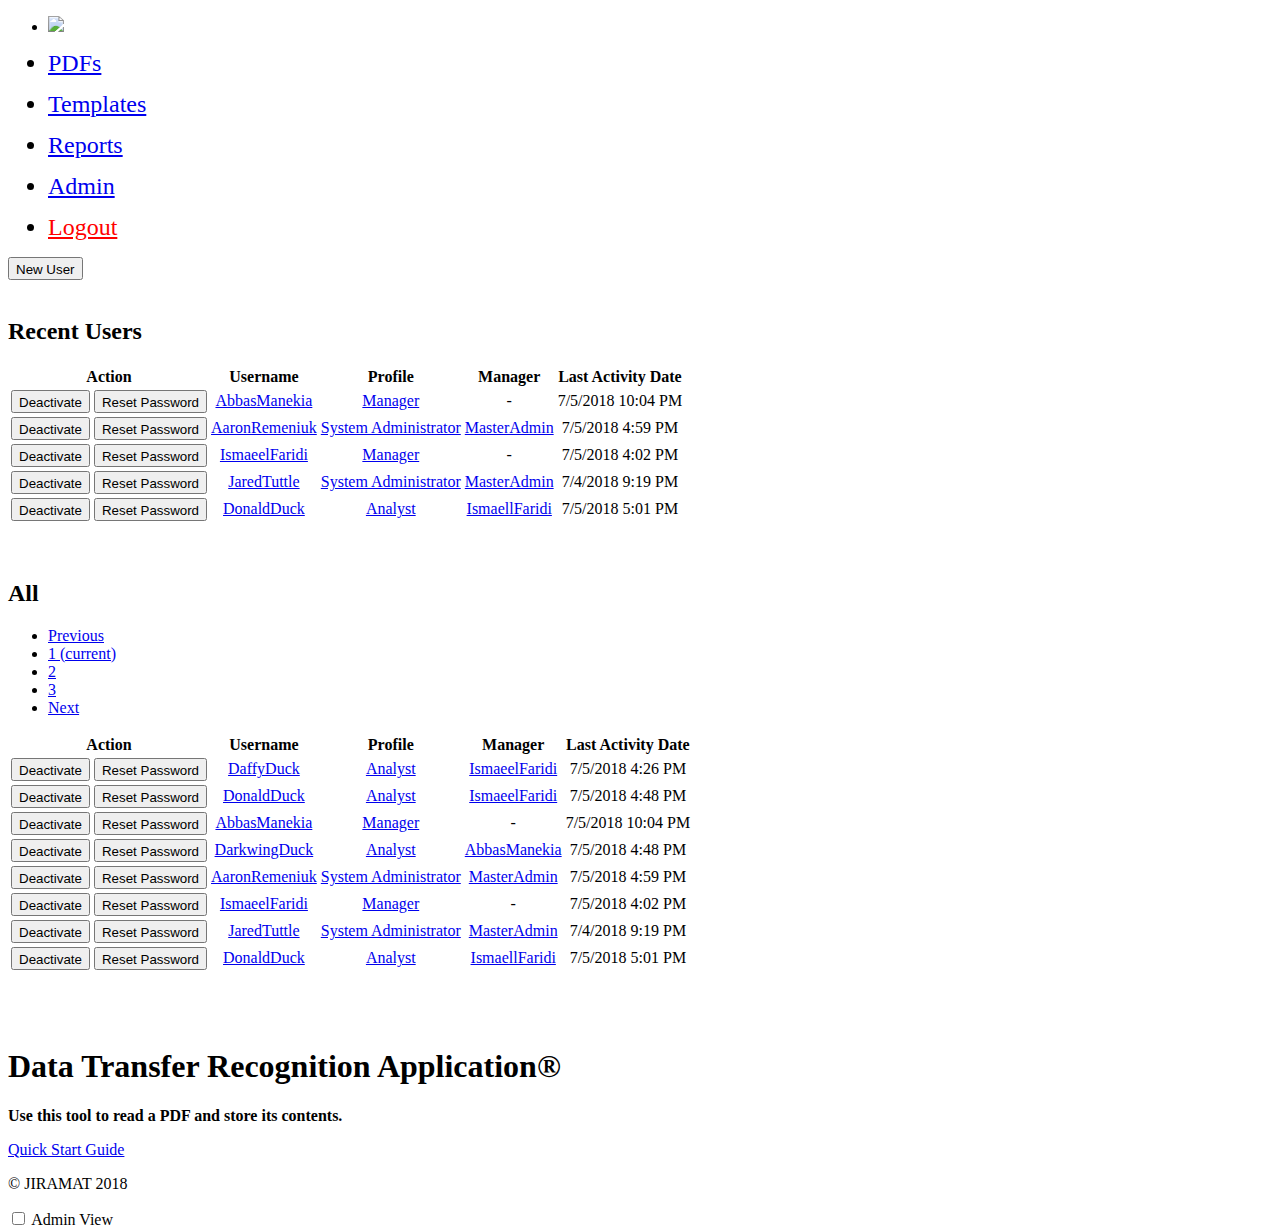
==== admin.html @ 857b6dba "working logout page now" ====
<!doctype html>
<html lang="en">

<head>
	<!-- Required meta tags -->
	<meta charset="utf-8">
	<meta name="viewport" content="width=device-width, initial-scale=1, shrink-to-fit=no">

	<!-- Bootstrap CSS -->
	<link rel="stylesheet" href="https://stackpath.bootstrapcdn.com/bootstrap/4.1.1/css/bootstrap.min.css" integrity="sha384-WskhaSGFgHYWDcbwN70/dfYBj47jz9qbsMId/iRN3ewGhXQFZCSftd1LZCfmhktB"
	 crossorigin="anonymous">
	<script src="https://stackpath.bootstrapcdn.com/bootstrap/4.1.1/js/bootstrap.min.js" integrity="sha384-smHYKdLADwkXOn1EmN1qk/HfnUcbVRZyYmZ4qpPea6sjB/pTJ0euyQp0Mk8ck+5T"
	 crossorigin="anonymous"></script>

	<link rel="stylesheet" href="jiramat.css" />



	<title>JIRAMAT - DTRA®</title>
</head>

<body>
	<div class="container">

		<div class="container">
			<div class="masthead">
				<nav class="navbar navbar-light bg-faded rounded mb-3">
					<ul class="nav justify-content-center">
						<li class="navbar-brand">
							<a href="landing.html">
								<img class="nav-link" id="logo" src="https://i.imgur.com/jF6ULfq.png" />
							</a>
						</li>
						<li class="nav-item">
							<a class="nav-link" href="listpdfs.html">PDFs</a>
						</li>
						<li class="nav-item">
							<a class="nav-link" href="templates.html">Templates</a>
						</li>
						<li class="nav-item">
							<a class="nav-link" href="reports.html">Reports</a>
						</li>
						<li class="nav-item">
							<a id="admin-nav" class="nav-link disabled" href="admin.html">Admin</a>
						</li>
						<li class="nav-item">
							<a id="btn-logout" class="nav-link" style="color:red;" href="index.html">Logout</a>
						</li>
					</ul>
				</nav>
			</div>
		</div>




















		<a href="#">
			<button type="button" class="btn btn-primary btn-lg">New User</button>
		</a>

		<br/>
		<br/>


		<!-- Recent Files -->
		<h2>Recent Users</h2>
		<table class="table table-sm">
			<thead>
				<tr>
					<th scope="col">Action</th>
					<th scope="col">Username</th>
					<th scope="col">Profile</th>
					<th scope="col">Manager</th>
					<th scope="col">Last Activity Date</th>
				</tr>
			</thead>
			<tbody>
				<tr>
					<th scope="row">
						<button id="delrec-1" class="btn btn-sm btn-danger">Deactivate</button>
						<button class="resetpass btn btn-sm btn-success">Reset Password</button>
					</th>
					<td>
						<a href="#">AbbasManekia</a>
					</td>
					<td>
						<a href="#">Manager</a>
					</td>
					<td>-</td>
					<td>7/5/2018 10:04 PM</td>
				</tr>
				<tr>
					<th scope="row">
						<button id="delrec-1" class="btn btn-sm btn-danger">Deactivate</button>
						<button class="resetpass btn btn-sm btn-success">Reset Password</button>
					</th>
					<td>
						<a href="#">AaronRemeniuk</a>
					</td>
					<td>
						<a href="#">System Administrator</a>
					</td>
					<td>
						<a href="#">MasterAdmin</a>
					</td>
					<td>7/5/2018 4:59 PM</td>
				</tr>
				<tr>
					<th scope="row">
						<button id="delrec-1" class="btn btn-sm btn-danger">Deactivate</button>
						<button class="resetpass btn btn-sm btn-success">Reset Password</button>
					</th>
					<td>
						<a href="#">IsmaeelFaridi</a>
					</td>
					<td>
						<a href="#">Manager</a>
					</td>
					<td>-</td>
					<td>7/5/2018 4:02 PM</td>
				</tr>
				<tr>
					<th scope="row">
						<button id="delrec-1" class="btn btn-sm btn-danger">Deactivate</button>
						<button class="resetpass btn btn-sm btn-success">Reset Password</button>
					</th>
					<td>
						<a href="#">JaredTuttle</a>
					</td>
					<td>
						<a href="#">System Administrator</a>
					</td>
					<td>
						<a href="#">MasterAdmin</a>
					</td>
					<td>7/4/2018 9:19 PM</td>
				</tr>
				<tr>
					<th scope="row">
						<button id="delrec-1" class="btn btn-sm btn-danger">Deactivate</button>
						<button class="resetpass btn btn-sm btn-success">Reset Password</button>
					</th>
					<td>
						<a href="#">DonaldDuck</a>
					</td>
					<td>
						<a href="#">Analyst</a>
					</td>
					<td>
						<a href="#">IsmaellFaridi</a>
					</td>
					<td>7/5/2018 5:01 PM</td>
				</tr>
			</tbody>
		</table>
		<br/>
		<br/>

		<!-- List of all PDFs -->
		<div class="container">
			<h2>All</h2>
			<nav aria-label="nada">
				<ul class="pagination">
					<li class="page-item disabled">
						<a class="page-link" href="#" tabindex="-1">Previous</a>
					</li>
					<li class="page-item active">
						<a class="page-link" href="#">1
							<span class="sr-only">(current)</span>
						</a>
					</li>
					<li class="page-item">
						<a class="page-link" href="#">2</a>
					</li>
					<li class="page-item">
						<a class="page-link" href="#">3</a>
					</li>
					<li class="page-item">
						<a class="page-link" href="#">Next</a>
					</li>
				</ul>
			</nav>
		</div>
		<table class="table table-sm">
			<thead>
				<tr>
					<th scope="col">Action</th>
					<th scope="col">Username</th>
					<th scope="col">Profile</th>
					<th scope="col">Manager</th>
					<th scope="col">Last Activity Date
				</tr>
			</thead>
			<tbody>
				<tr>
					<th scope="row">
						<button id="delrec-1" class="btn btn-sm btn-danger">Deactivate</button>
						<button class="resetpass btn btn-sm btn-success">Reset Password</button>
					</th>
					<td>
						<a href="#">DaffyDuck</a>
					</td>
					<td>
						<a href="#">Analyst</a>
					</td>
					<td>
						<a href="#">IsmaeelFaridi</a>
					</td>
					<td>7/5/2018 4:26 PM</td>
				</tr>
				<tr>
					<th scope="row">
						<button id="delrec-1" class="btn btn-sm btn-danger">Deactivate</button>
						<button class="resetpass btn btn-sm btn-success">Reset Password</button>
					</th>
					<td>
						<a href="#">DonaldDuck</a>
					</td>
					<td>
						<a href="#">Analyst</a>
					</td>
					<td>
						<a href="#">IsmaeelFaridi</a>
					</td>
					<td>7/5/2018 4:48 PM</td>
				</tr>
				<tr>
					<th scope="row">
						<button id="delrec-1" class="btn btn-sm btn-danger">Deactivate</button>
						<button class="resetpass btn btn-sm btn-success">Reset Password</button>
					</th>
					<td>
						<a href="#">AbbasManekia</a>
					</td>
					<td>
						<a href="#">Manager</a>
					</td>
					<td>-</td>
					<td>7/5/2018 10:04 PM</td>
				</tr>
				<tr>
					<th scope="row">
						<button id="delrec-1" class="btn btn-sm btn-danger">Deactivate</button>
						<button class="resetpass btn btn-sm btn-success">Reset Password</button>
					</th>
					<td>
						<a href="#">DarkwingDuck</a>
					</td>
					<td>
						<a href="#">Analyst</a>
					</td>
					<td>
						<a href="#">AbbasManekia</a>
					</td>
					<td>7/5/2018 4:48 PM</td>
				</tr>
				<tr>
					<th scope="row">
						<button id="delrec-1" class="btn btn-sm btn-danger">Deactivate</button>
						<button class="resetpass btn btn-sm btn-success">Reset Password</button>
					</th>
					<td>
						<a href="#">AaronRemeniuk</a>
					</td>
					<td>
						<a href="#">System Administrator</a>
					</td>
					<td>
						<a href="#">MasterAdmin</a>
					</td>
					<td>7/5/2018 4:59 PM</td>
				</tr>
				<tr>
					<th scope="row">
						<button id="delrec-1" class="btn btn-sm btn-danger">Deactivate</button>
						<button class="resetpass btn btn-sm btn-success">Reset Password</button>
					</th>
					<td>
						<a href="#">IsmaeelFaridi</a>
					</td>
					<td>
						<a href="#">Manager</a>
					</td>
					<td>-</td>
					<td>7/5/2018 4:02 PM</td>
				</tr>
				<tr>
					<th scope="row">
						<button id="delrec-1" class="btn btn-sm btn-danger">Deactivate</button>
						<button class="resetpass btn btn-sm btn-success">Reset Password</button>
					</th>
					<td>
						<a href="#">JaredTuttle</a>
					</td>
					<td>
						<a href="#">System Administrator</a>
					</td>
					<td>
						<a href="#">MasterAdmin</a>
					</td>
					<td>7/4/2018 9:19 PM</td>
				</tr>
				<tr>
					<th scope="row">
						<button id="delrec-1" class="btn btn-sm btn-danger">Deactivate</button>
						<button class="resetpass btn btn-sm btn-success">Reset Password</button>
					</th>
					<td>
						<a href="#">DonaldDuck</a>
					</td>
					<td>
						<a href="#">Analyst</a>
					</td>
					<td>
						<a href="#">IsmaellFaridi</a>
					</td>
					<td>7/5/2018 5:01 PM</td>
				</tr>
			</tbody>

		</table>




















		<br/>
		<br/>
		<br/>
		<!-- Jumbotron -->
		<div class="jumbotron banner">
			<h1>Data Transfer Recognition Application®</h1>
			<p class="lead">
				<span class="jumbo-sub">
					<strong>Use this tool to read a PDF and store its contents.</strong>
				</span>
			</p>
			<p>
				<a class="btn btn-lg btn-primary" href="quickstart.html" role="button">Quick Start Guide</a>
			</p>
		</div>

		<!-- Site footer -->
		<footer class="footer">
			<p>&copy; JIRAMAT 2018</p>
		</footer>

		<div class="form-check">
			<input class="form-check-input" type="checkbox" value="1" id="admin-view">
			<label class="form-check-label" for="admin-view">Admin View</label>
		</div>

	</div>
	<!-- /container -->
	</div>
	<script src="https://code.jquery.com/jquery-3.3.1.slim.min.js" integrity="sha384-q8i/X+965DzO0rT7abK41JStQIAqVgRVzpbzo5smXKp4YfRvH+8abtTE1Pi6jizo"
	 crossorigin="anonymous"></script>
	<script src="https://cdnjs.cloudflare.com/ajax/libs/popper.js/1.14.3/umd/popper.min.js" integrity="sha384-ZMP7rVo3mIykV+2+9J3UJ46jBk0WLaUAdn689aCwoqbBJiSnjAK/l8WvCWPIPm49"
	 crossorigin="anonymous"></script>
	<script src="https://stackpath.bootstrapcdn.com/bootstrap/4.1.1/js/bootstrap.min.js" integrity="sha384-smHYKdLADwkXOn1EmN1qk/HfnUcbVRZyYmZ4qpPea6sjB/pTJ0euyQp0Mk8ck+5T"
	 crossorigin="anonymous"></script>

	<script type="text/javascript">

		$(function () {
			$('#login-submit').click(function () {
				$(location).attr('href', 'landing.html');
			});

			$('#login-forgot').click(function () {
				console.log("Forgot button pushed");
				alert("What am I, tech support?");
			});
			$('#admin-button').click(function () {
				alert("You do not have access to this section.");
			});
			$("#admin-view").click(function () {
				if ($(this).is(':checked')) {
					$("#admin-nav").removeClass("disabled");
					$("#ab1").removeClass("btn-secondary");
					$("#ab2").removeClass("btn-secondary");
					$("#ab1").addClass("btn-primary");
					$("#ab2").addClass("btn-primary");
					console.log("admin was checked");
				} else {
					$("#admin-nav").addClass("disabled");
					$("#ab1").removeClass("btn-primary");
					$("#ab2").removeClass("btn-primary");
					$("#ab1").addClass("btn-secondary");
					$("#ab2").addClass("btn-secondary");
					console.log("admin was un-checked");
				}
			});
			$(".resetpass").click(function () {
				alert("Email with password reset instructions has not actually been mailed.");
			});
			$("#btn-logout").click(function() {
				$(location).attr('href', 'index.html');
			});
		});


	</script>

</body>

</html>
---- jiramat.css ----
@charset "utf-8";
/* CSS Document */

#logo {
	padding-right: 53px;
}
.btn {
	padding-top: 3px;
}
.banner {
	background-image: url("jumbotron.jpg");
    background-size: cover;
    background-repeat: no-repeat;
    background-attachment: fixed;
    background-position: center;
}
.nav-item {
    padding-top: 14px;
    font-size: 18pt;
}
.table td {
    text-align: center;
}
.table th {
    text-align: center;
}
.editor-img {
    width: 100%;
}
#pdf-editor {
    height: 100%;
    min-height: 100%;
}
#outer {
    height: 100%;
}
html, body {
    min-height: 90%;
    height: 100%;
}
.hideme {
    display:none;
}
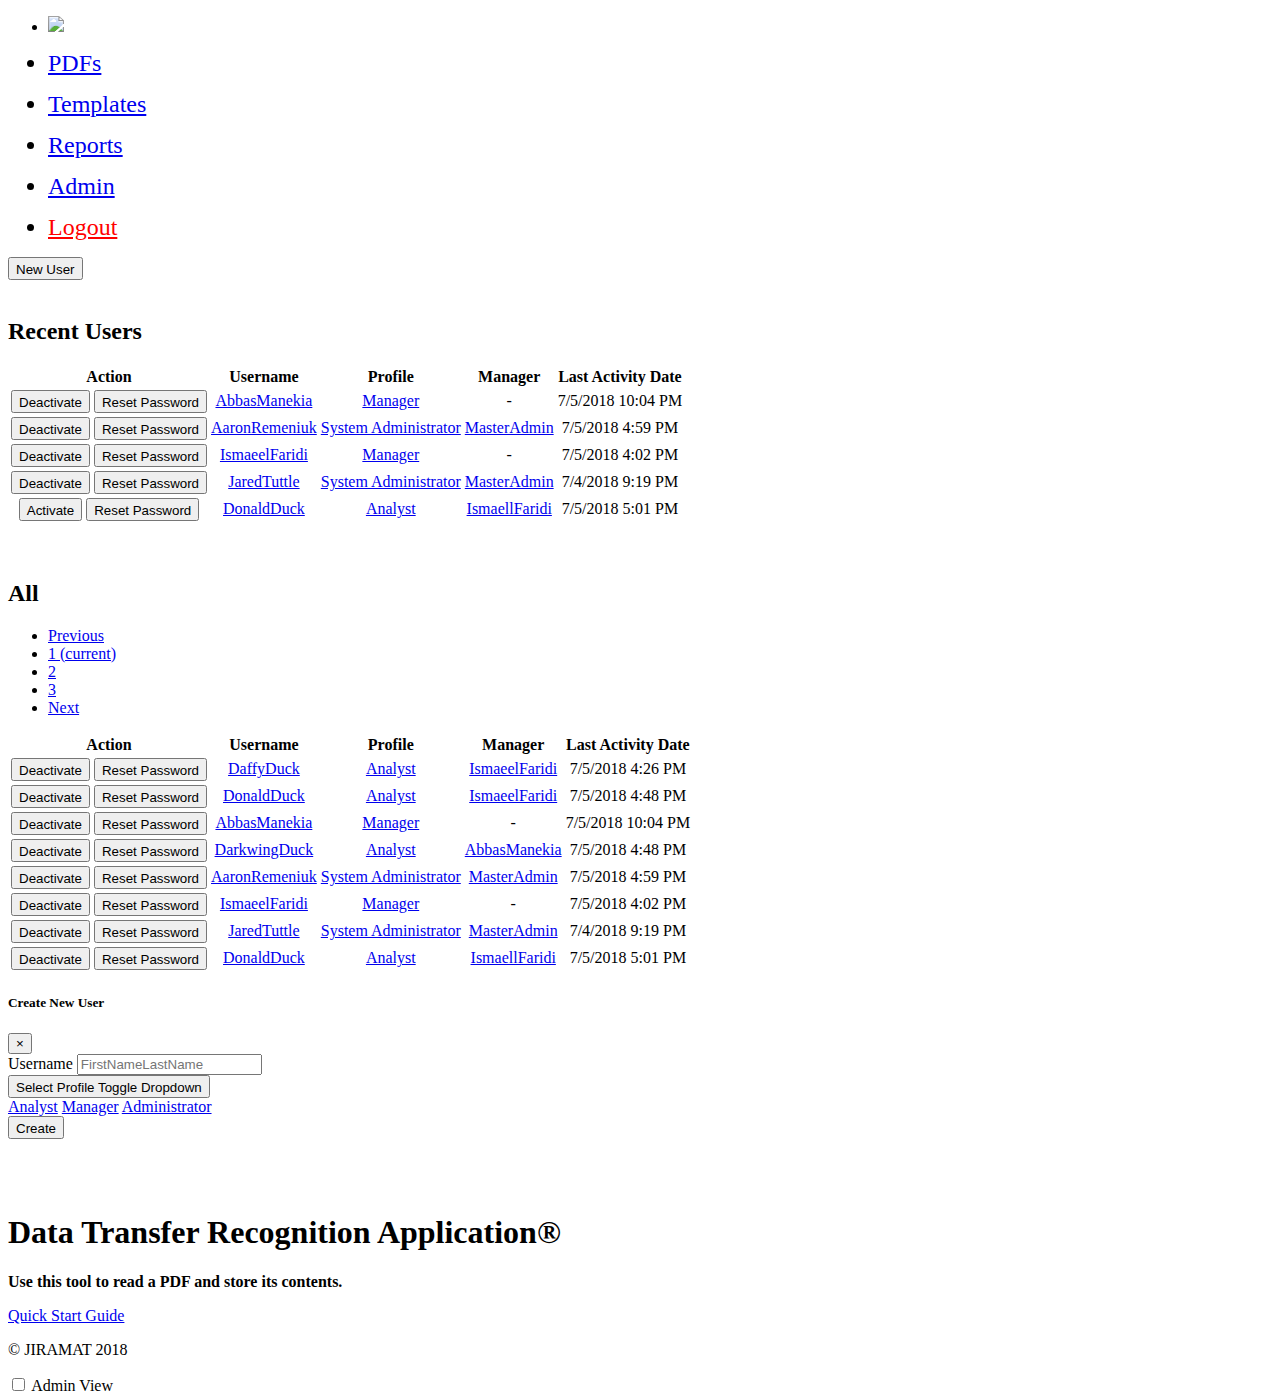
==== commit 396b4410: "some additionals" ====
--- a/admin.html
+++ b/admin.html
@@ -71,7 +71,7 @@
 
 
 		<a href="#">
-			<button type="button" class="btn btn-primary btn-lg">New User</button>
+			<button type="button" class="btn btn-primary btn-lg" target="#modal" data-toggle="modal" data-target="#theModal">New User</button>
 		</a>
 
 		<br/>
@@ -93,7 +93,7 @@
 			<tbody>
 				<tr>
 					<th scope="row">
-						<button id="delrec-1" class="btn btn-sm btn-danger">Deactivate</button>
+						<button id="delrec-1" class="btn btn-sm btn-danger deactivate">Deactivate</button>
 						<button class="resetpass btn btn-sm btn-success">Reset Password</button>
 					</th>
 					<td>
@@ -107,7 +107,7 @@
 				</tr>
 				<tr>
 					<th scope="row">
-						<button id="delrec-1" class="btn btn-sm btn-danger">Deactivate</button>
+						<button id="delrec-1" class="btn btn-sm btn-danger deactivate">Deactivate</button>
 						<button class="resetpass btn btn-sm btn-success">Reset Password</button>
 					</th>
 					<td>
@@ -123,7 +123,7 @@
 				</tr>
 				<tr>
 					<th scope="row">
-						<button id="delrec-1" class="btn btn-sm btn-danger">Deactivate</button>
+						<button id="delrec-1" class="btn btn-sm btn-danger deactivate">Deactivate</button>
 						<button class="resetpass btn btn-sm btn-success">Reset Password</button>
 					</th>
 					<td>
@@ -137,7 +137,7 @@
 				</tr>
 				<tr>
 					<th scope="row">
-						<button id="delrec-1" class="btn btn-sm btn-danger">Deactivate</button>
+						<button id="delrec-1" class="btn btn-sm btn-danger deactivate">Deactivate</button>
 						<button class="resetpass btn btn-sm btn-success">Reset Password</button>
 					</th>
 					<td>
@@ -153,7 +153,7 @@
 				</tr>
 				<tr>
 					<th scope="row">
-						<button id="delrec-1" class="btn btn-sm btn-danger">Deactivate</button>
+						<button id="delrec-1" class="btn btn-sm btn-disabled deactivate">Activate</button>
 						<button class="resetpass btn btn-sm btn-success">Reset Password</button>
 					</th>
 					<td>
@@ -210,7 +210,7 @@
 			<tbody>
 				<tr>
 					<th scope="row">
-						<button id="delrec-1" class="btn btn-sm btn-danger">Deactivate</button>
+						<button id="delrec-1" class="btn btn-sm btn-danger deactivate">Deactivate</button>
 						<button class="resetpass btn btn-sm btn-success">Reset Password</button>
 					</th>
 					<td>
@@ -226,7 +226,7 @@
 				</tr>
 				<tr>
 					<th scope="row">
-						<button id="delrec-1" class="btn btn-sm btn-danger">Deactivate</button>
+						<button id="delrec-1" class="btn btn-sm btn-danger deactivate">Deactivate</button>
 						<button class="resetpass btn btn-sm btn-success">Reset Password</button>
 					</th>
 					<td>
@@ -242,7 +242,7 @@
 				</tr>
 				<tr>
 					<th scope="row">
-						<button id="delrec-1" class="btn btn-sm btn-danger">Deactivate</button>
+						<button id="delrec-1" class="btn btn-sm btn-danger deactivate">Deactivate</button>
 						<button class="resetpass btn btn-sm btn-success">Reset Password</button>
 					</th>
 					<td>
@@ -256,7 +256,7 @@
 				</tr>
 				<tr>
 					<th scope="row">
-						<button id="delrec-1" class="btn btn-sm btn-danger">Deactivate</button>
+						<button id="delrec-1" class="btn btn-sm btn-danger deactivate">Deactivate</button>
 						<button class="resetpass btn btn-sm btn-success">Reset Password</button>
 					</th>
 					<td>
@@ -272,7 +272,7 @@
 				</tr>
 				<tr>
 					<th scope="row">
-						<button id="delrec-1" class="btn btn-sm btn-danger">Deactivate</button>
+						<button id="delrec-1" class="btn btn-sm btn-danger deactivate">Deactivate</button>
 						<button class="resetpass btn btn-sm btn-success">Reset Password</button>
 					</th>
 					<td>
@@ -288,7 +288,7 @@
 				</tr>
 				<tr>
 					<th scope="row">
-						<button id="delrec-1" class="btn btn-sm btn-danger">Deactivate</button>
+						<button id="delrec-1" class="btn btn-sm btn-danger deactivate">Deactivate</button>
 						<button class="resetpass btn btn-sm btn-success">Reset Password</button>
 					</th>
 					<td>
@@ -302,7 +302,7 @@
 				</tr>
 				<tr>
 					<th scope="row">
-						<button id="delrec-1" class="btn btn-sm btn-danger">Deactivate</button>
+						<button id="delrec-1" class="btn btn-sm btn-danger deactivate">Deactivate</button>
 						<button class="resetpass btn btn-sm btn-success">Reset Password</button>
 					</th>
 					<td>
@@ -318,7 +318,7 @@
 				</tr>
 				<tr>
 					<th scope="row">
-						<button id="delrec-1" class="btn btn-sm btn-danger">Deactivate</button>
+						<button id="delrec-1" class="btn btn-sm btn-danger deactivate">Deactivate</button>
 						<button class="resetpass btn btn-sm btn-success">Reset Password</button>
 					</th>
 					<td>
@@ -335,6 +335,64 @@
 			</tbody>
 
 		</table>
+
+
+
+
+
+
+
+
+
+
+
+
+
+
+
+
+		<!-- Modal -->
+		<div class="modal fade" id="theModal" tabindex="-1" role="dialog" aria-labelledby="exampleModalCenterTitle" aria-hidden="true">
+			<div class="modal-dialog modal-dialog-centered" role="document">
+				<div class="modal-content">
+					<div class="modal-header">
+						<h5 class="modal-title" id="exampleModalCenterTitle">Create New User</h5>
+						<button type="button" class="close" data-dismiss="modal" aria-label="Close">
+							<span aria-hidden="true">&times;</span>
+						</button>
+					</div>
+					<div class="modal-body">
+						<form>
+							<div class="form-group">
+								<label for="username">Username</label>
+								<input type="text" class="form-control" id="in-username" placeholder="FirstNameLastName">
+							</div>
+							<div class="form-group">
+								<button type="button" class="btn btn-primary dropdown-toggle" data-toggle="dropdown" id="btn-profile">Select Profile
+									<span class="sr-only">Toggle Dropdown</span>
+								</button>
+								<div class="dropdown-menu">
+									<a class="dropdown-item" href="#">Analyst</a>
+									<a class="dropdown-item" href="#">Manager</a>
+									<a class="dropdown-item" href="#">Administrator</a>
+								</div>
+							</div>
+						</form>
+					</div>
+					<div class="modal-footer">
+						<button type="button" class="btn btn-secondary" data-dismiss="modal" id="btn-modal-close">Create</button>
+					</div>
+				</div>
+			</div>
+		</div>
+
+
+
+
+
+
+
+
 
 
 
@@ -423,11 +481,25 @@
 				}
 			});
 			$(".resetpass").click(function () {
-				alert("Email with password reset instructions has not actually been mailed.");
-			});
-			$("#btn-logout").click(function() {
+				alert("Email with password reset instructions has been sent to the user.");
+			});
+			$("#btn-logout").click(function () {
 				$(location).attr('href', 'index.html');
 			});
+			$(".deactivate").click(function () {
+				if ($(this).hasClass("btn-disabled")) {
+					alert("User has been activated");
+					$(this).html("Deactivate");
+				} else {
+					alert("User has been deactivated");
+					$(this).html("Activate");
+				}
+				$(this).toggleClass("btn-danger");
+				$(this).toggleClass("btn-disabled");
+			});
+			$(".dropdown-item").click(function() {
+				alert("profile clicked, need to implement dynamic assignment");
+			});
 		});
 
 
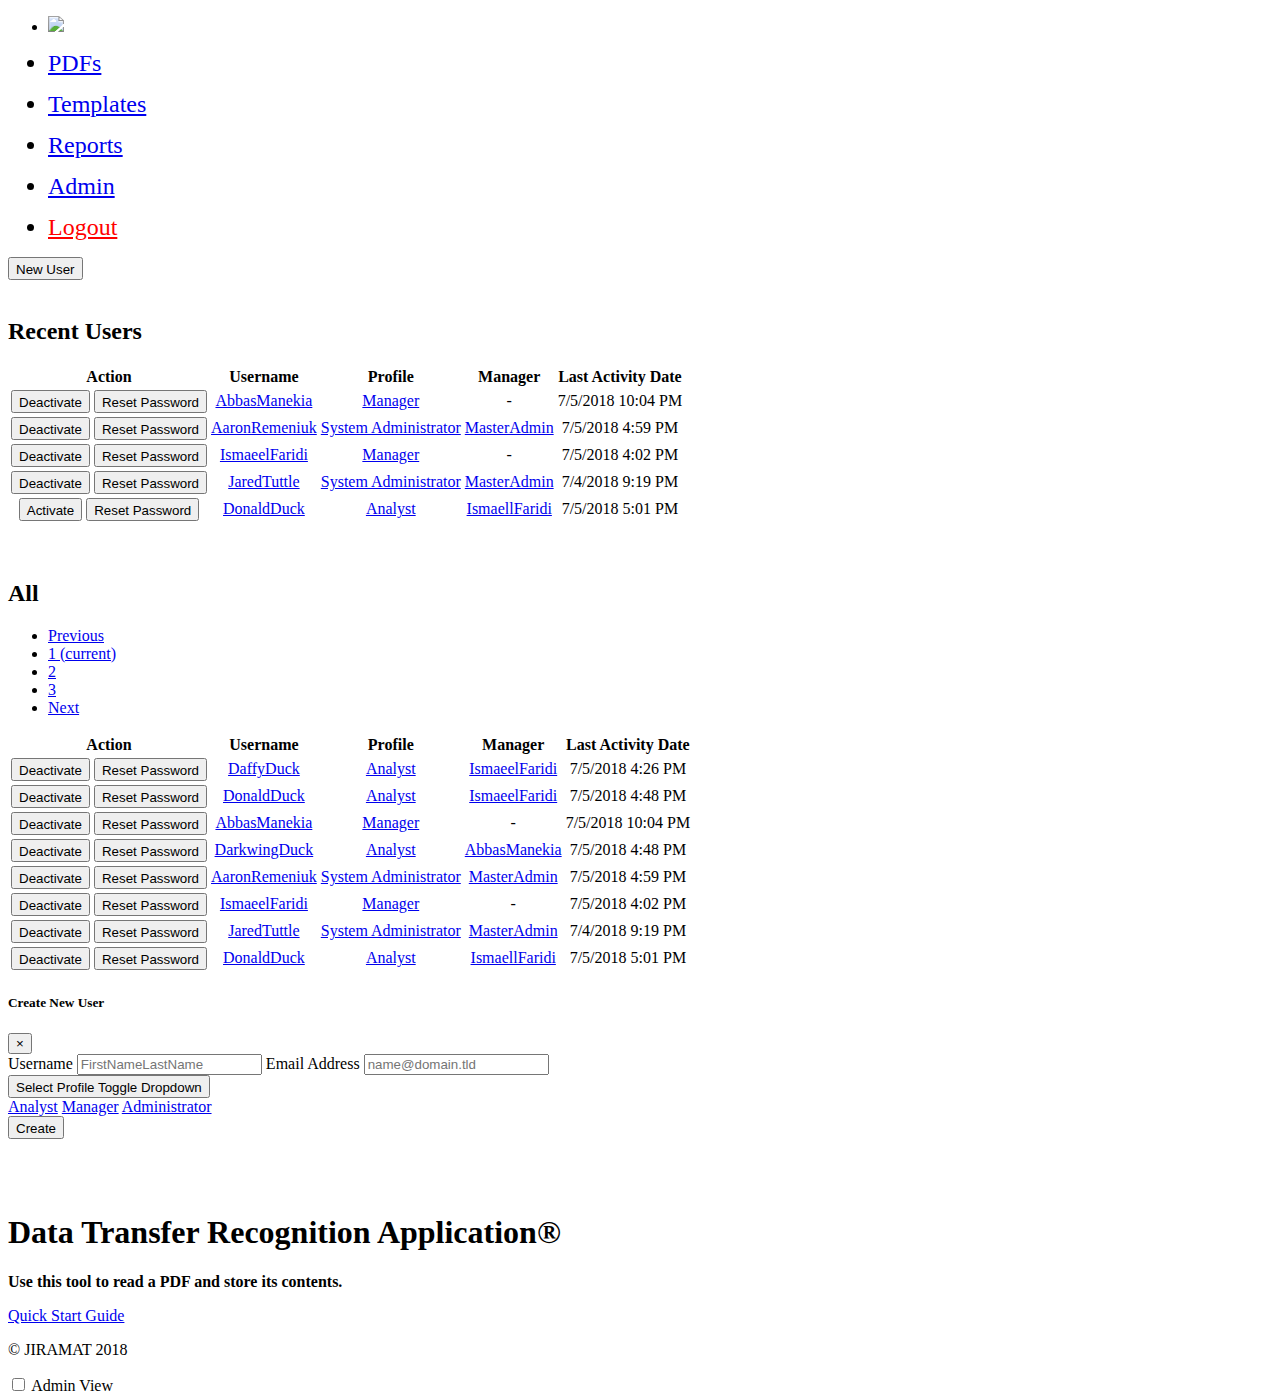
==== commit 9cce7fb8: "no msg" ====
--- a/admin.html
+++ b/admin.html
@@ -366,6 +366,8 @@
 							<div class="form-group">
 								<label for="username">Username</label>
 								<input type="text" class="form-control" id="in-username" placeholder="FirstNameLastName">
+								<label for="username">Email Address</label>
+								<input type="email" class="form-control" id="in-email" placeholder="name@domain.tld">
 							</div>
 							<div class="form-group">
 								<button type="button" class="btn btn-primary dropdown-toggle" data-toggle="dropdown" id="btn-profile">Select Profile
@@ -497,7 +499,7 @@
 				$(this).toggleClass("btn-danger");
 				$(this).toggleClass("btn-disabled");
 			});
-			$(".dropdown-item").click(function() {
+			$(".dropdown-item").click(function () {
 				alert("profile clicked, need to implement dynamic assignment");
 			});
 		});
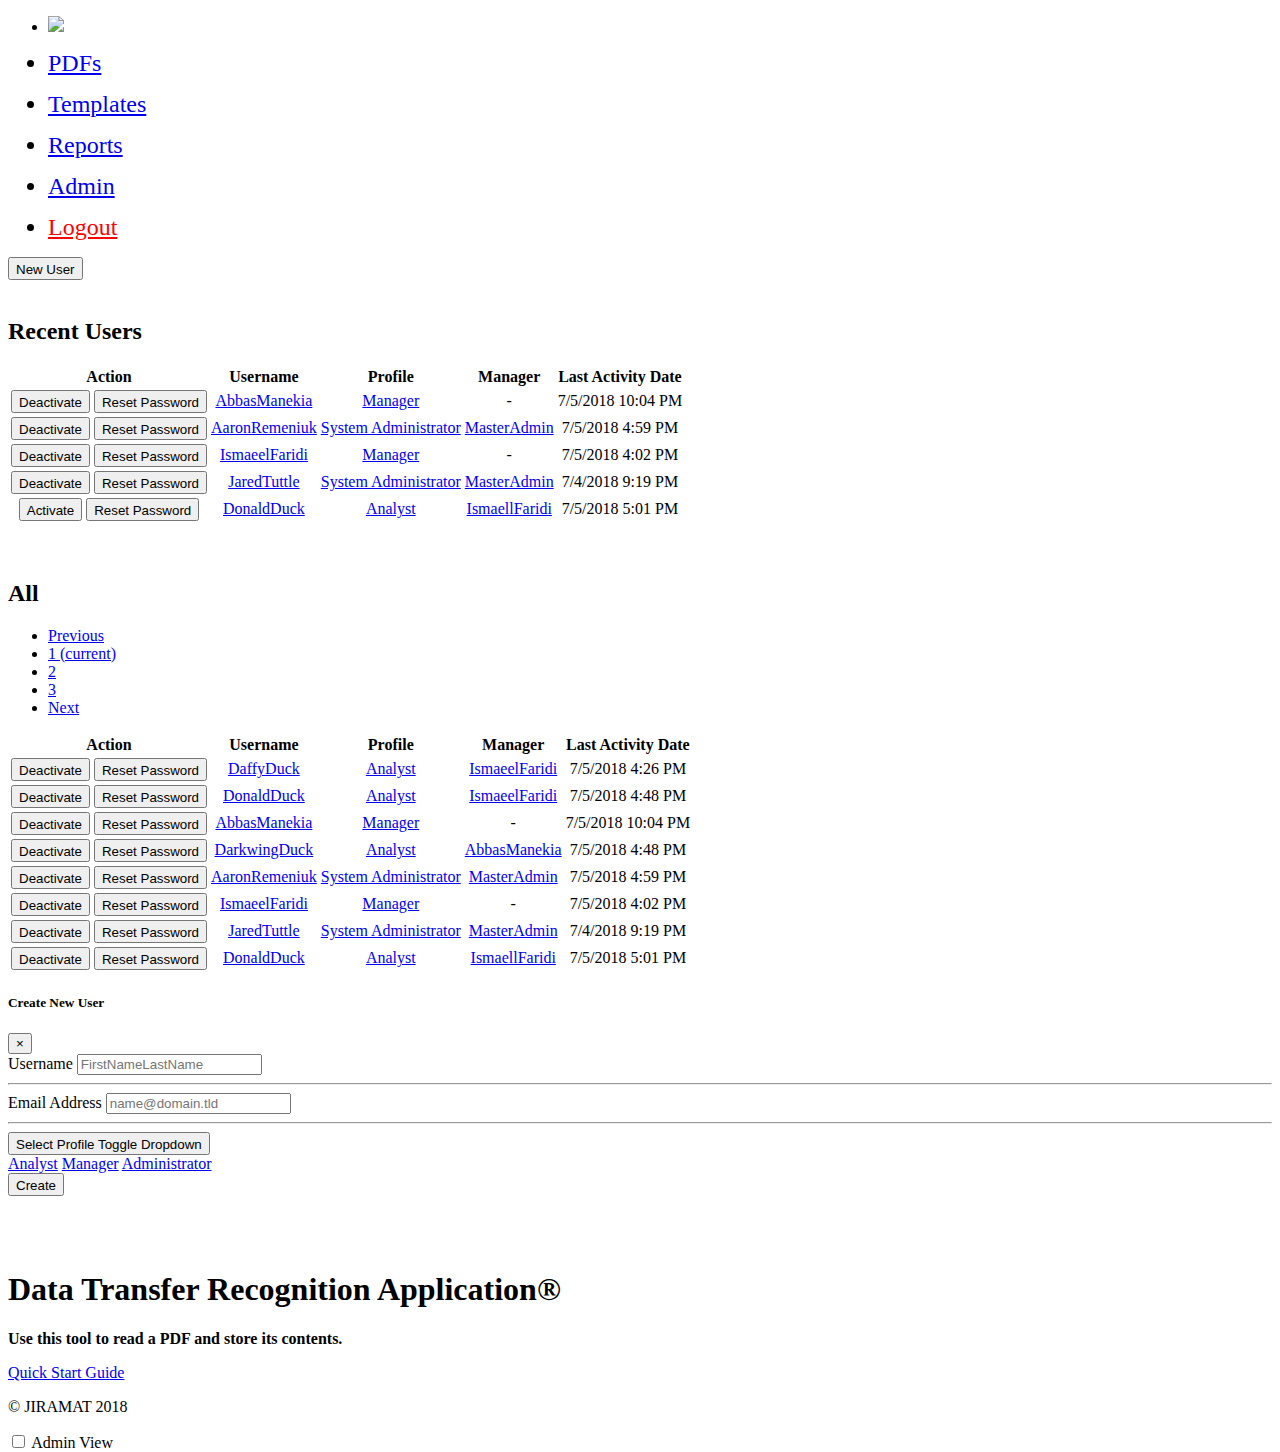
==== commit e3300d44: "admin page works well now" ====
--- a/admin.html
+++ b/admin.html
@@ -366,8 +366,10 @@
 							<div class="form-group">
 								<label for="username">Username</label>
 								<input type="text" class="form-control" id="in-username" placeholder="FirstNameLastName">
+								<hr/>
 								<label for="username">Email Address</label>
 								<input type="email" class="form-control" id="in-email" placeholder="name@domain.tld">
+								<hr/>
 							</div>
 							<div class="form-group">
 								<button type="button" class="btn btn-primary dropdown-toggle" data-toggle="dropdown" id="btn-profile">Select Profile
@@ -500,7 +502,10 @@
 				$(this).toggleClass("btn-disabled");
 			});
 			$(".dropdown-item").click(function () {
-				alert("profile clicked, need to implement dynamic assignment");
+				$("#btn-profile").html($(this).html() + "<span class='sr-only'>Toggle Dropdown</span>");
+			});
+			$("#btn-modal-close").click(function() {
+				alert("User has been sent an email with first login instructions.");
 			});
 		});
 
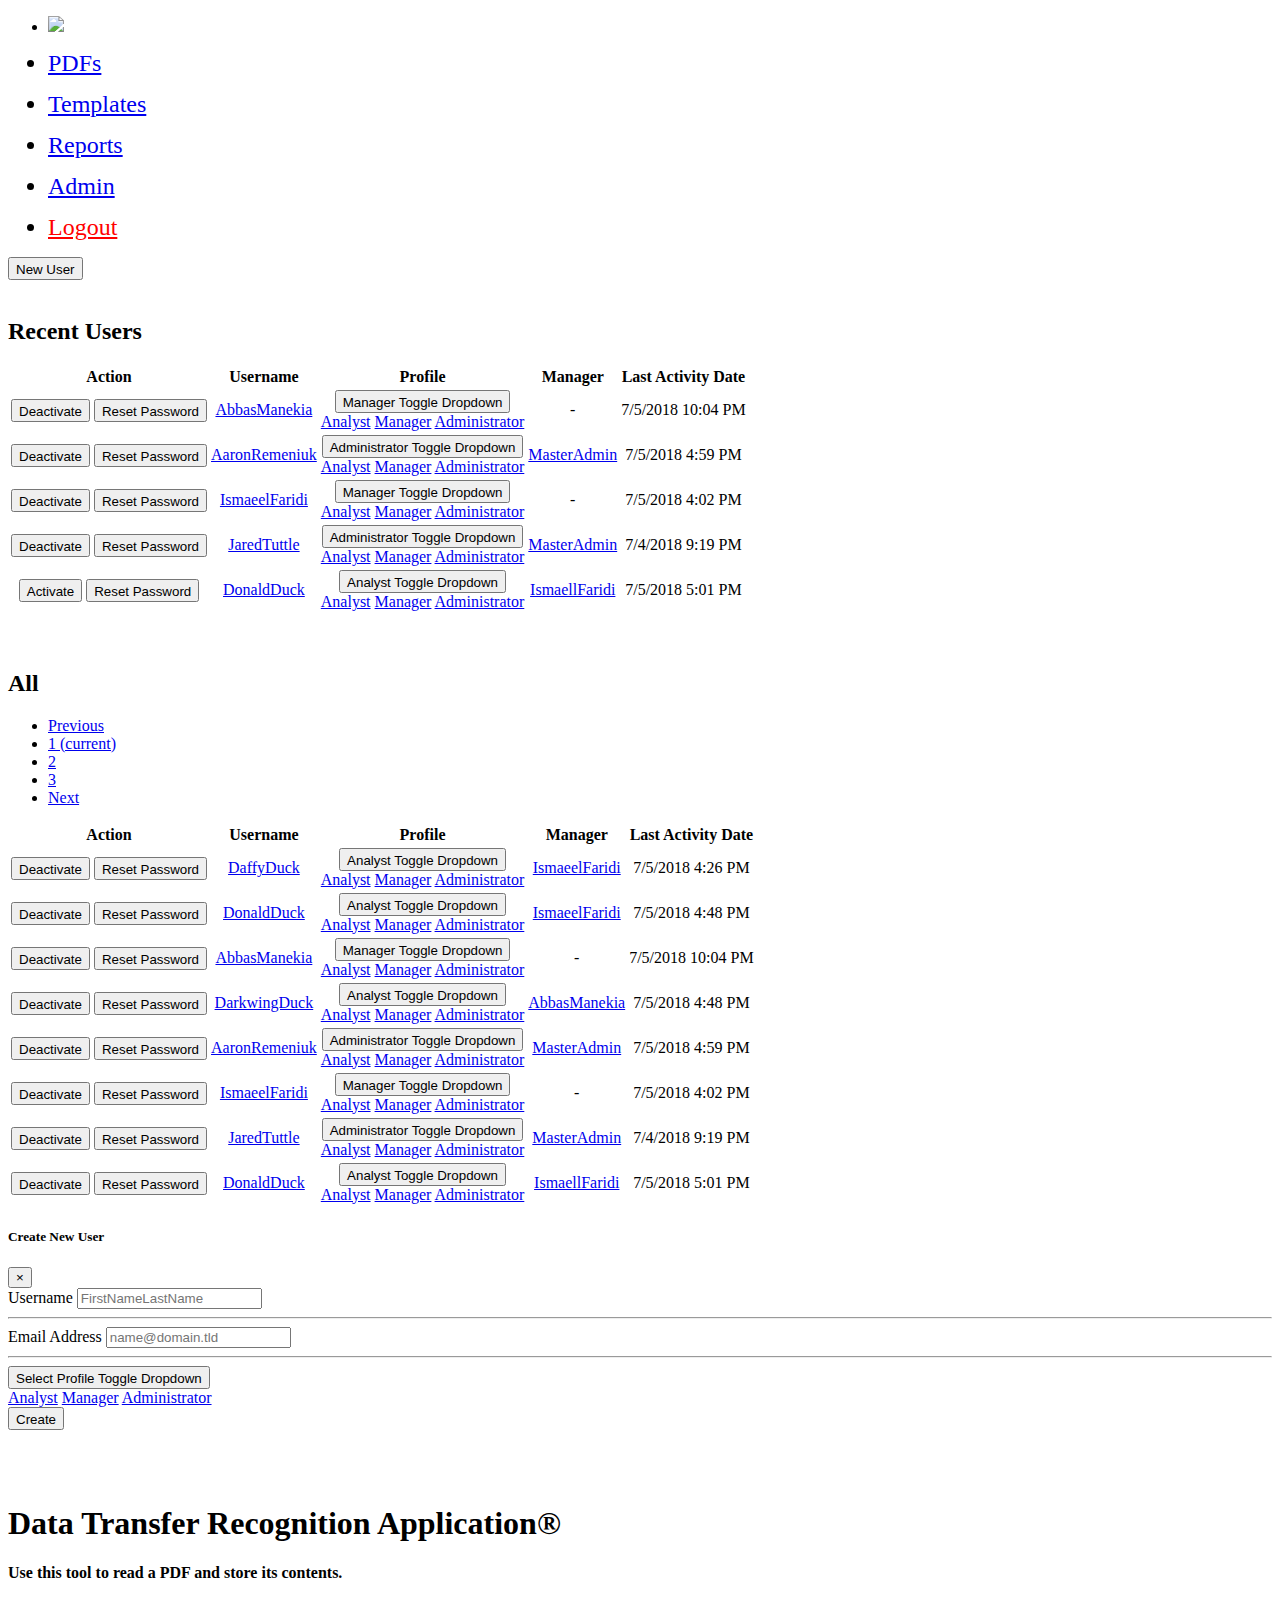
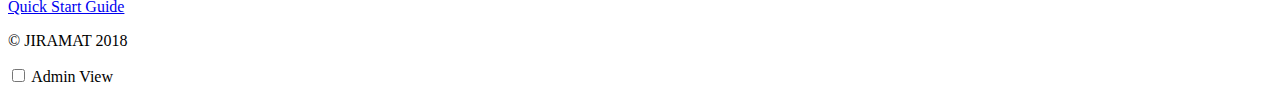
==== commit 5531b300: "" ====
--- a/admin.html
+++ b/admin.html
@@ -100,7 +100,14 @@
 						<a href="#">AbbasManekia</a>
 					</td>
 					<td>
-						<a href="#">Manager</a>
+						<button type="button" class="btn btn-outline-primary dropdown-toggle" data-toggle="dropdown" id="btn-profile">Manager
+							<span class="sr-only">Toggle Dropdown</span>
+						</button>
+						<div class="dropdown-menu">
+							<a class="dropdown-item" href="#">Analyst</a>
+							<a class="dropdown-item" href="#">Manager</a>
+							<a class="dropdown-item" href="#">Administrator</a>
+						</div>
 					</td>
 					<td>-</td>
 					<td>7/5/2018 10:04 PM</td>
@@ -114,7 +121,14 @@
 						<a href="#">AaronRemeniuk</a>
 					</td>
 					<td>
-						<a href="#">System Administrator</a>
+						<button type="button" class="btn btn-outline-primary dropdown-toggle" data-toggle="dropdown" id="btn-profile">Administrator
+							<span class="sr-only">Toggle Dropdown</span>
+						</button>
+						<div class="dropdown-menu">
+							<a class="dropdown-item" href="#">Analyst</a>
+							<a class="dropdown-item" href="#">Manager</a>
+							<a class="dropdown-item" href="#">Administrator</a>
+						</div>
 					</td>
 					<td>
 						<a href="#">MasterAdmin</a>
@@ -130,7 +144,14 @@
 						<a href="#">IsmaeelFaridi</a>
 					</td>
 					<td>
-						<a href="#">Manager</a>
+						<button type="button" class="btn btn-outline-primary dropdown-toggle" data-toggle="dropdown" id="btn-profile">Manager
+							<span class="sr-only">Toggle Dropdown</span>
+						</button>
+						<div class="dropdown-menu">
+							<a class="dropdown-item" href="#">Analyst</a>
+							<a class="dropdown-item" href="#">Manager</a>
+							<a class="dropdown-item" href="#">Administrator</a>
+						</div>
 					</td>
 					<td>-</td>
 					<td>7/5/2018 4:02 PM</td>
@@ -144,7 +165,14 @@
 						<a href="#">JaredTuttle</a>
 					</td>
 					<td>
-						<a href="#">System Administrator</a>
+						<button type="button" class="btn btn-outline-primary dropdown-toggle" data-toggle="dropdown" id="btn-profile">Administrator
+							<span class="sr-only">Toggle Dropdown</span>
+						</button>
+						<div class="dropdown-menu">
+							<a class="dropdown-item" href="#">Analyst</a>
+							<a class="dropdown-item" href="#">Manager</a>
+							<a class="dropdown-item" href="#">Administrator</a>
+						</div>
 					</td>
 					<td>
 						<a href="#">MasterAdmin</a>
@@ -160,7 +188,14 @@
 						<a href="#">DonaldDuck</a>
 					</td>
 					<td>
-						<a href="#">Analyst</a>
+						<button type="button" class="btn btn-outline-primary dropdown-toggle" data-toggle="dropdown" id="btn-profile">Analyst
+							<span class="sr-only">Toggle Dropdown</span>
+						</button>
+						<div class="dropdown-menu">
+							<a class="dropdown-item" href="#">Analyst</a>
+							<a class="dropdown-item" href="#">Manager</a>
+							<a class="dropdown-item" href="#">Administrator</a>
+						</div>
 					</td>
 					<td>
 						<a href="#">IsmaellFaridi</a>
@@ -217,7 +252,14 @@
 						<a href="#">DaffyDuck</a>
 					</td>
 					<td>
-						<a href="#">Analyst</a>
+						<button type="button" class="btn btn-outline-primary dropdown-toggle" data-toggle="dropdown" id="btn-profile">Analyst
+							<span class="sr-only">Toggle Dropdown</span>
+						</button>
+						<div class="dropdown-menu">
+							<a class="dropdown-item" href="#">Analyst</a>
+							<a class="dropdown-item" href="#">Manager</a>
+							<a class="dropdown-item" href="#">Administrator</a>
+						</div>
 					</td>
 					<td>
 						<a href="#">IsmaeelFaridi</a>
@@ -233,7 +275,14 @@
 						<a href="#">DonaldDuck</a>
 					</td>
 					<td>
-						<a href="#">Analyst</a>
+						<button type="button" class="btn btn-outline-primary dropdown-toggle" data-toggle="dropdown" id="btn-profile">Analyst
+							<span class="sr-only">Toggle Dropdown</span>
+						</button>
+						<div class="dropdown-menu">
+							<a class="dropdown-item" href="#">Analyst</a>
+							<a class="dropdown-item" href="#">Manager</a>
+							<a class="dropdown-item" href="#">Administrator</a>
+						</div>
 					</td>
 					<td>
 						<a href="#">IsmaeelFaridi</a>
@@ -249,7 +298,14 @@
 						<a href="#">AbbasManekia</a>
 					</td>
 					<td>
-						<a href="#">Manager</a>
+						<button type="button" class="btn btn-outline-primary dropdown-toggle" data-toggle="dropdown" id="btn-profile">Manager
+							<span class="sr-only">Toggle Dropdown</span>
+						</button>
+						<div class="dropdown-menu">
+							<a class="dropdown-item" href="#">Analyst</a>
+							<a class="dropdown-item" href="#">Manager</a>
+							<a class="dropdown-item" href="#">Administrator</a>
+						</div>
 					</td>
 					<td>-</td>
 					<td>7/5/2018 10:04 PM</td>
@@ -263,7 +319,14 @@
 						<a href="#">DarkwingDuck</a>
 					</td>
 					<td>
-						<a href="#">Analyst</a>
+						<button type="button" class="btn btn-outline-primary dropdown-toggle" data-toggle="dropdown" id="btn-profile">Analyst
+							<span class="sr-only">Toggle Dropdown</span>
+						</button>
+						<div class="dropdown-menu">
+							<a class="dropdown-item" href="#">Analyst</a>
+							<a class="dropdown-item" href="#">Manager</a>
+							<a class="dropdown-item" href="#">Administrator</a>
+						</div>
 					</td>
 					<td>
 						<a href="#">AbbasManekia</a>
@@ -279,7 +342,14 @@
 						<a href="#">AaronRemeniuk</a>
 					</td>
 					<td>
-						<a href="#">System Administrator</a>
+						<button type="button" class="btn btn-outline-primary dropdown-toggle" data-toggle="dropdown" id="btn-profile">Administrator
+							<span class="sr-only">Toggle Dropdown</span>
+						</button>
+						<div class="dropdown-menu">
+							<a class="dropdown-item" href="#">Analyst</a>
+							<a class="dropdown-item" href="#">Manager</a>
+							<a class="dropdown-item" href="#">Administrator</a>
+						</div>
 					</td>
 					<td>
 						<a href="#">MasterAdmin</a>
@@ -295,7 +365,14 @@
 						<a href="#">IsmaeelFaridi</a>
 					</td>
 					<td>
-						<a href="#">Manager</a>
+						<button type="button" class="btn btn-outline-primary dropdown-toggle" data-toggle="dropdown" id="btn-profile">Manager
+							<span class="sr-only">Toggle Dropdown</span>
+						</button>
+						<div class="dropdown-menu">
+							<a class="dropdown-item" href="#">Analyst</a>
+							<a class="dropdown-item" href="#">Manager</a>
+							<a class="dropdown-item" href="#">Administrator</a>
+						</div>
 					</td>
 					<td>-</td>
 					<td>7/5/2018 4:02 PM</td>
@@ -309,7 +386,14 @@
 						<a href="#">JaredTuttle</a>
 					</td>
 					<td>
-						<a href="#">System Administrator</a>
+						<button type="button" class="btn btn-outline-primary dropdown-toggle" data-toggle="dropdown" id="btn-profile">Administrator
+							<span class="sr-only">Toggle Dropdown</span>
+						</button>
+						<div class="dropdown-menu">
+							<a class="dropdown-item" href="#">Analyst</a>
+							<a class="dropdown-item" href="#">Manager</a>
+							<a class="dropdown-item" href="#">Administrator</a>
+						</div>
 					</td>
 					<td>
 						<a href="#">MasterAdmin</a>
@@ -325,7 +409,14 @@
 						<a href="#">DonaldDuck</a>
 					</td>
 					<td>
-						<a href="#">Analyst</a>
+						<button type="button" class="btn btn-outline-primary dropdown-toggle" data-toggle="dropdown" id="btn-profile">Analyst
+							<span class="sr-only">Toggle Dropdown</span>
+						</button>
+						<div class="dropdown-menu">
+							<a class="dropdown-item" href="#">Analyst</a>
+							<a class="dropdown-item" href="#">Manager</a>
+							<a class="dropdown-item" href="#">Administrator</a>
+						</div>
 					</td>
 					<td>
 						<a href="#">IsmaellFaridi</a>
@@ -502,10 +593,10 @@
 				$(this).toggleClass("btn-disabled");
 			});
 			$(".dropdown-item").click(function () {
-				$("#btn-profile").html($(this).html() + "<span class='sr-only'>Toggle Dropdown</span>");
-			});
-			$("#btn-modal-close").click(function() {
-				alert("User has been sent an email with first login instructions.");
+				alert($(this).parent().siblings().html());
+			});
+			$("#btn-modal-close").click(function () {
+				alert("User has been emailed instructions for first login.");
 			});
 		});
 
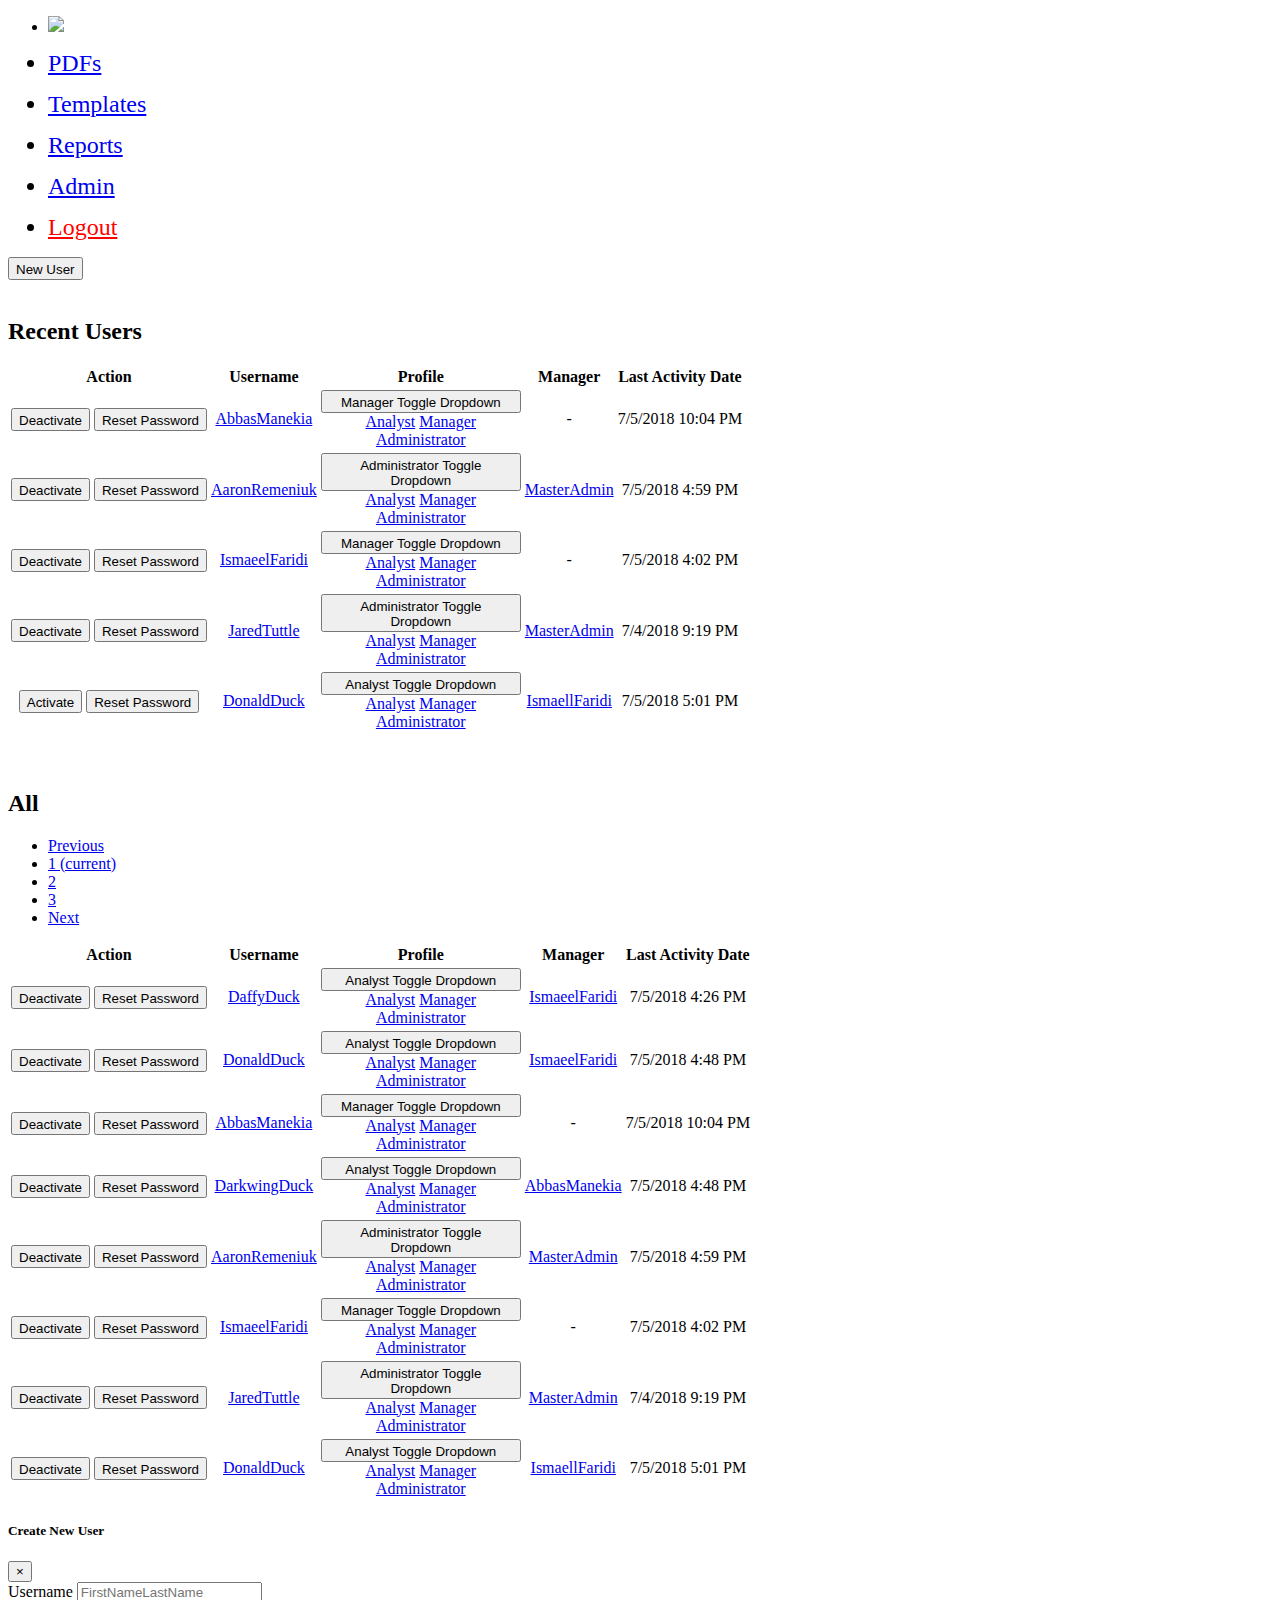
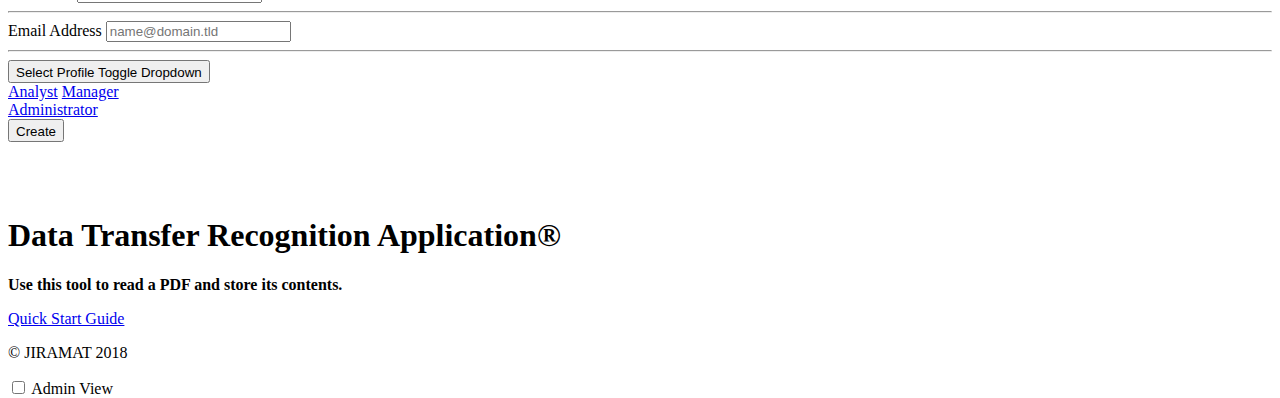
==== commit b88f94a1: "profile buttons work now" ====
--- a/admin.html
+++ b/admin.html
@@ -592,12 +592,31 @@
 				$(this).toggleClass("btn-danger");
 				$(this).toggleClass("btn-disabled");
 			});
-			$(".dropdown-item").click(function () {
-				alert($(this).parent().siblings().html());
-			});
 			$("#btn-modal-close").click(function () {
 				alert("User has been emailed instructions for first login.");
 			});
+			$(".dropdown-item").click(function () {
+				var oldString = "";
+				var newString = "";
+				var arrowString = "<span class='sr-only'>Toggle Dropdown</span>";
+
+				if ($(this).parent().prev().html().includes("Manager")) {
+					oldString = "Manager";
+				} else if ($(this).parent().prev().html().includes("Administrator")) {
+					oldString = "Administrator";
+				} else {
+					oldString = "Analyst";
+				}
+
+				if ($(this).html().includes("Manager")) {
+					newString = "Manager";
+				} else if ($(this).html().includes("Administrator")) {
+					newString = "Administrator"
+				} else {
+					newString = "Analyst"
+				}
+				$(this).parent().prev().html($(this).parent().prev().html().replace(oldString, newString));
+			});
 		});
 
 
--- a/jiramat.css
+++ b/jiramat.css
@@ -40,4 +40,12 @@
 }
 .hideme {
     display:none;
+}
+.btn-outline-primary {
+    width: 200px;
+}
+.dropdown-menu {
+    width: 200px;
+    border-width: 2px;
+    border-color: gray;
 }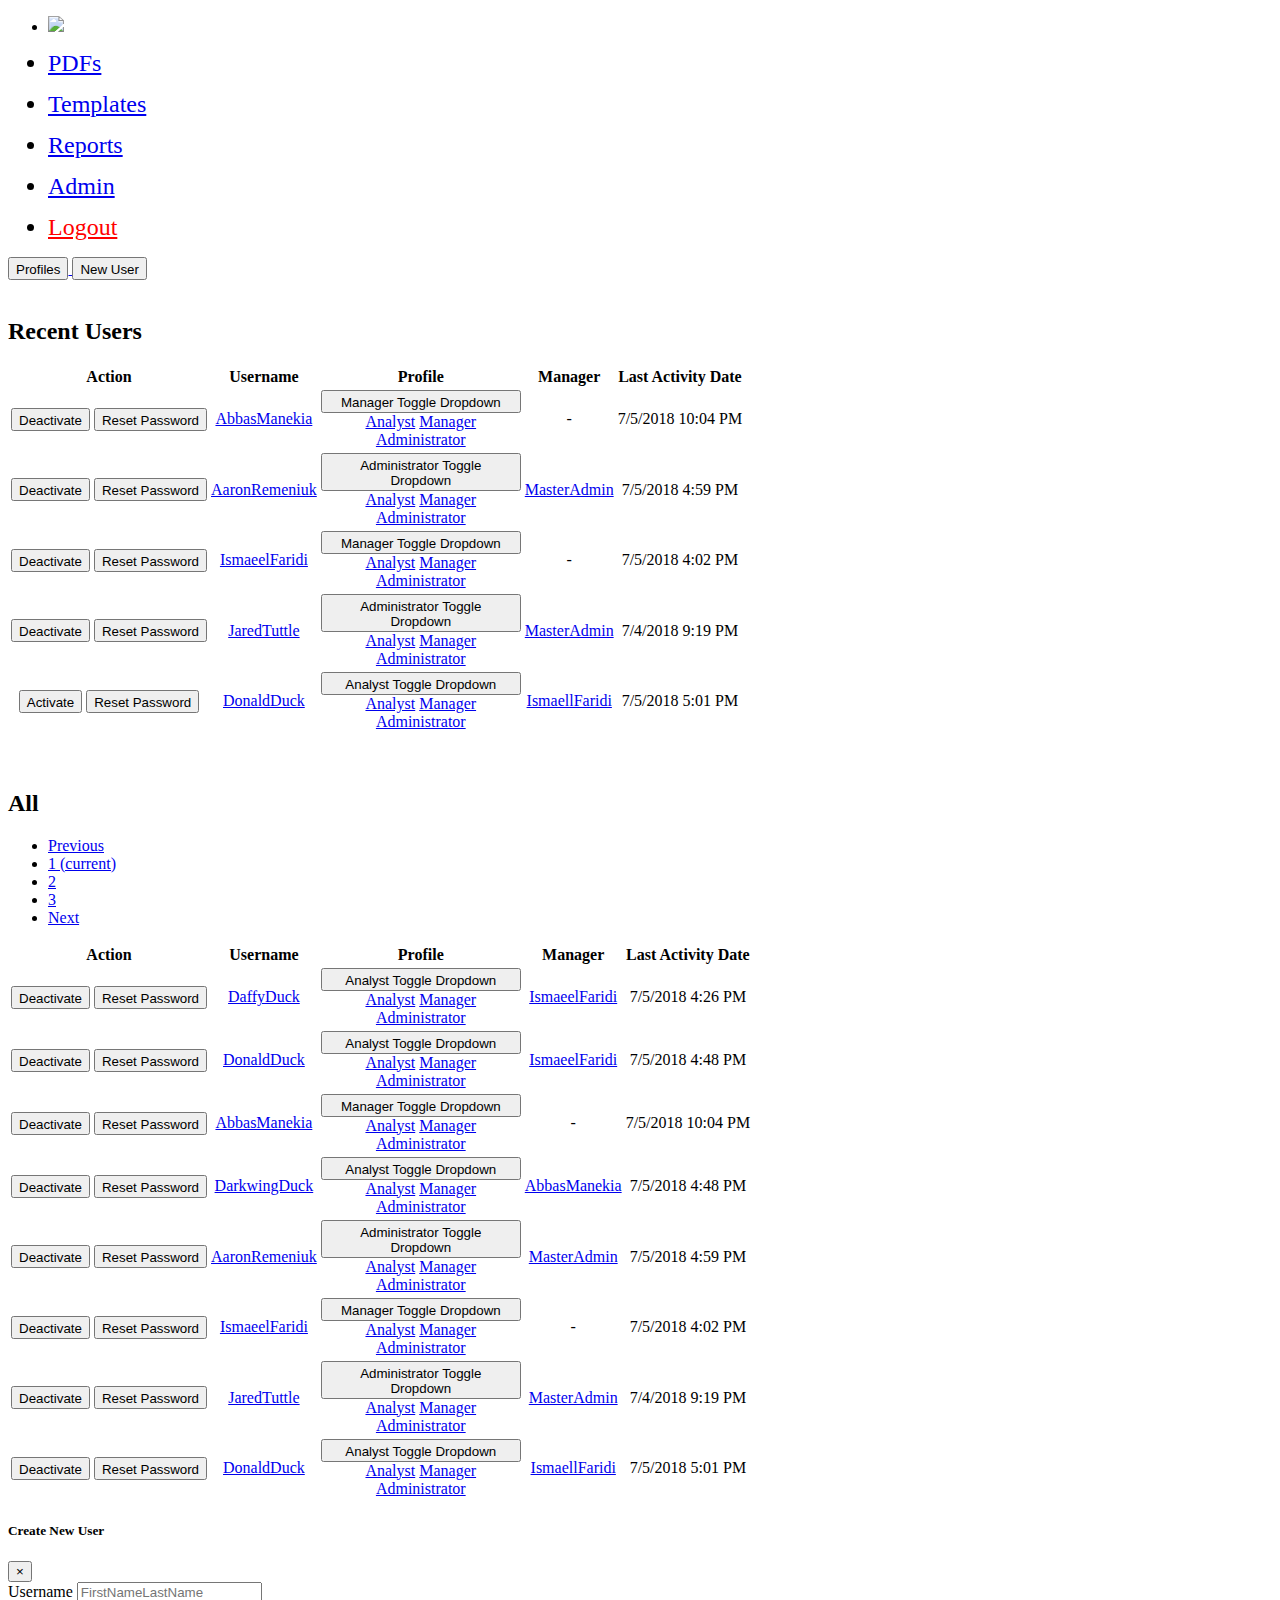
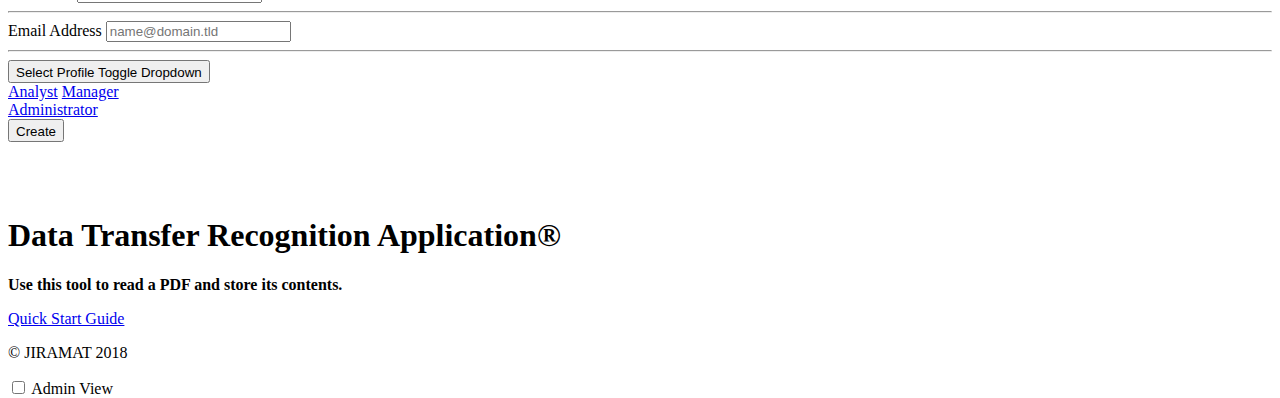
==== commit ad278ecf: "added profile button to admin user page" ====
--- a/admin.html
+++ b/admin.html
@@ -70,10 +70,12 @@
 
 
 
+		<a href="profile.html">
+			<button type="button" class="btn btn-primary btn-lg">Profiles</button>
+		</a>
 		<a href="#">
 			<button type="button" class="btn btn-primary btn-lg" target="#modal" data-toggle="modal" data-target="#theModal">New User</button>
 		</a>
-
 		<br/>
 		<br/>
 
